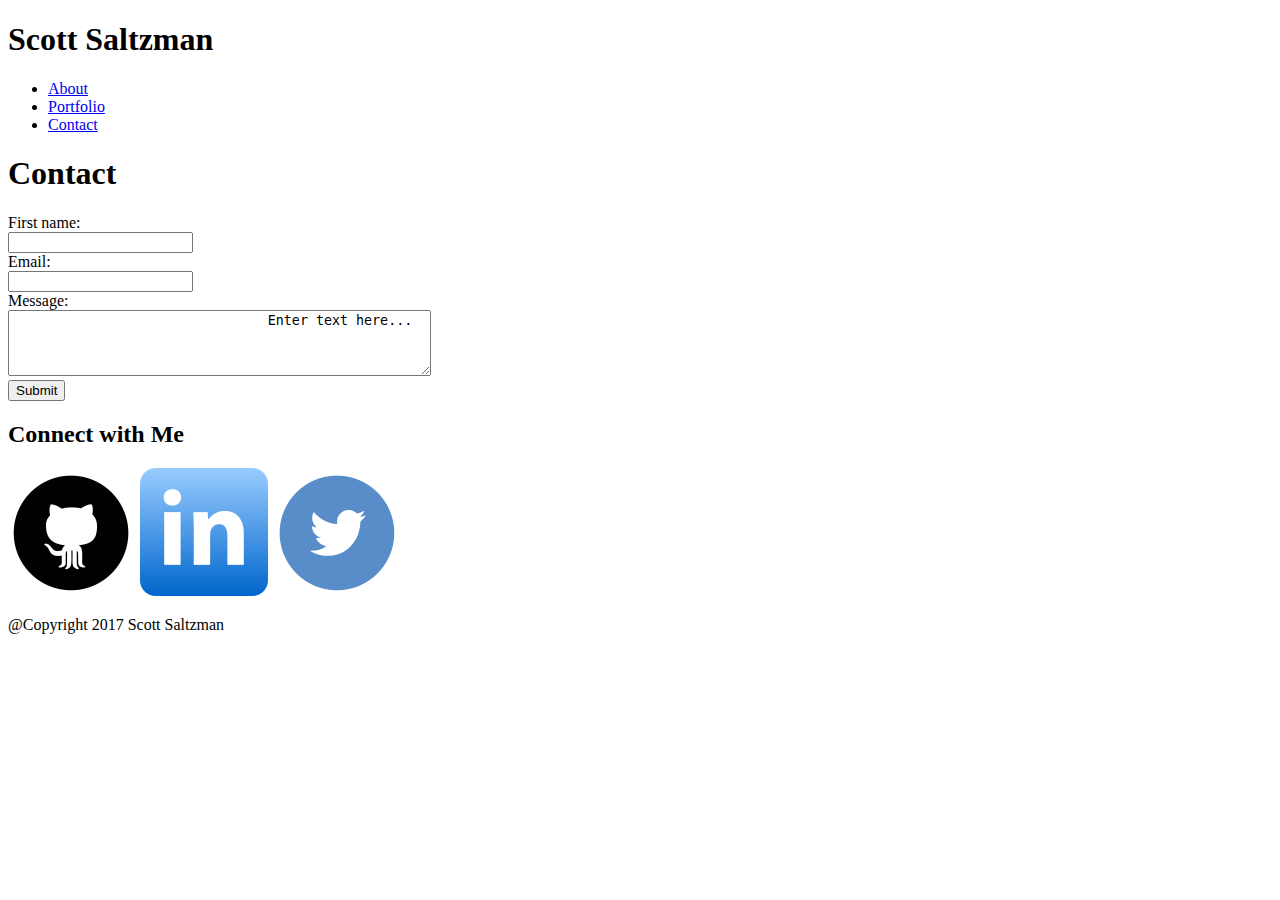
==== contact.html @ acd2eecf "html added for ccntact and portfolio" ====
<!DOCTYPE html>
<html>
<head>
	<title>Scott Saltzman</title>
	<meta charset="utf-8">
	<link rel="stylesheet" type="text/css" href="style.css">
</head>
<body>
	<header>
		<h1 class="logo">Scott Saltzman</h1>
		<nav>
			<ul>
				<li><a href="index.html">About</a></li>
				<li><a href="Portfolio.html">Portfolio</a></li>
				<li><a href="contact.html">Contact</a></li>
			</ul>
		</nav>
			
	</header>

	<main>

		<h1>Contact</h1>

			<form>
  				First name:<br>
  				<input type="text" name="firstname">
  				<br>
  				Email:<br>
  				<input type="text" name="lastname">
  				<br>
  				Message:<br>
  				<textarea rows="4" cols="50" name="comment" form="usrform">
				Enter text here...</textarea>
				<br>
				  <input type="submit" value="Submit">
			</form> 

			


	<div class="connect">

		<h2>Connect with Me</h2>
		<a class="social" href="https://github.com/Salty923" target="new"><img src="assets/images/github.png"></a> 
		<a class="social" href="https://www.linkedin.com/in/scott-saltzman-33949b56/" target="new"><img src="assets/images/linkedin.png"></a> 
		<a class="social" href="https://twitter.com/saltzman_scott" target="new"><img src="assets/images/twitter.png"></a> 

	</div>
		

	</main>
	
	<footer>
		<p class="foot">@Copyright 2017 Scott Saltzman</p>
	</footer>

</body>
</html>
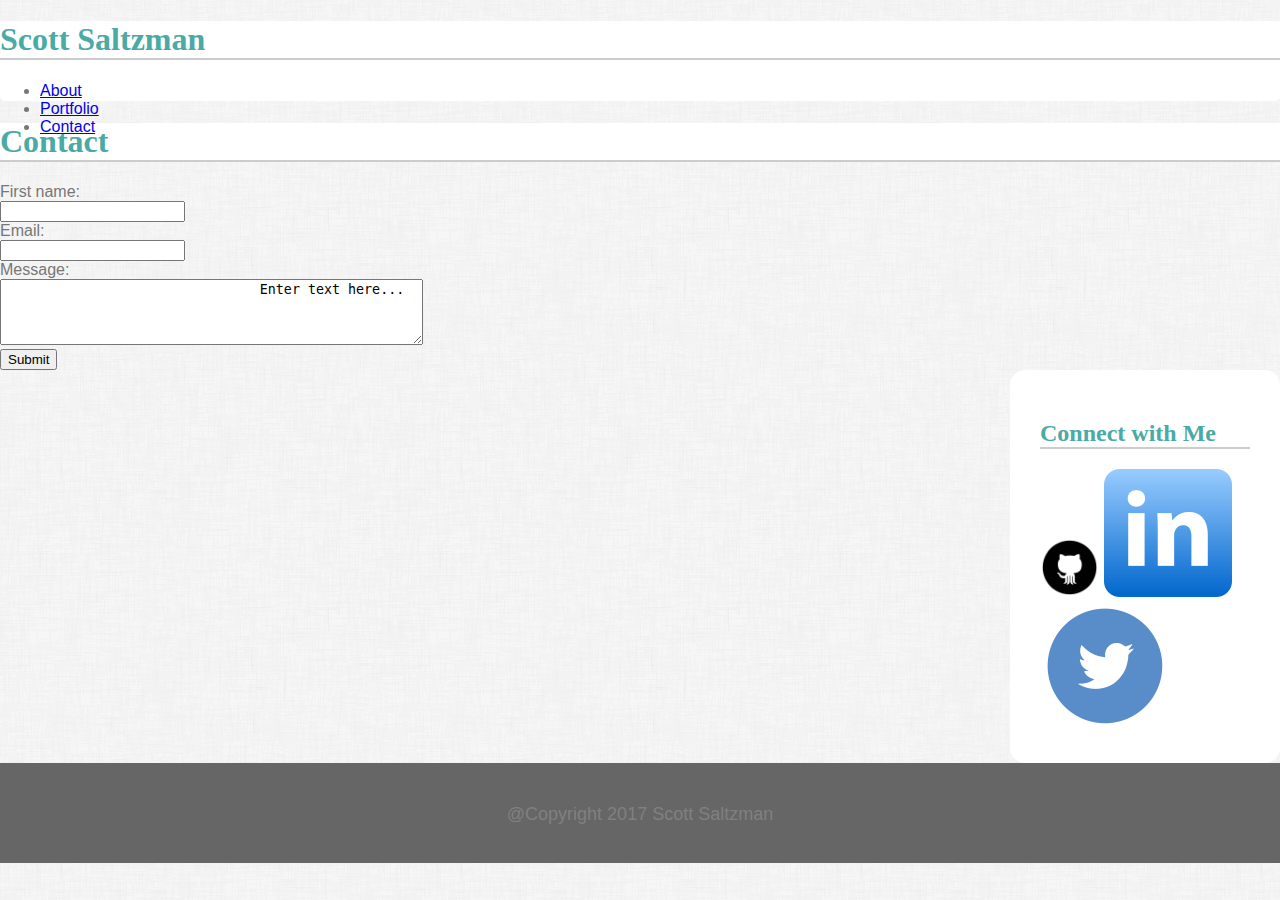
==== commit 3fc8a3eb: "css started for home page" ====
--- a/contact.html
+++ b/contact.html
@@ -3,9 +3,11 @@
 <head>
 	<title>Scott Saltzman</title>
 	<meta charset="utf-8">
-	<link rel="stylesheet" type="text/css" href="style.css">
+	<link rel="stylesheet" type="text/css" href="assets/css/style.css">
 </head>
 <body>
+
+
 	<header>
 		<h1 class="logo">Scott Saltzman</h1>
 		<nav>
@@ -42,7 +44,7 @@
 	<div class="connect">
 
 		<h2>Connect with Me</h2>
-		<a class="social" href="https://github.com/Salty923" target="new"><img src="assets/images/github.png"></a> 
+		<a href="https://github.com/Salty923" target="new"><img class="icon" src="assets/images/github.png"></a> 
 		<a class="social" href="https://www.linkedin.com/in/scott-saltzman-33949b56/" target="new"><img src="assets/images/linkedin.png"></a> 
 		<a class="social" href="https://twitter.com/saltzman_scott" target="new"><img src="assets/images/twitter.png"></a> 
 
--- a/assets/css/style.css
+++ b/assets/css/style.css
@@ -0,0 +1,146 @@
+html,body {
+  box-sizing: border-box;
+}
+*, *:before, *:after {
+  box-sizing: inherit;
+}
+
+body{
+	background-image: url("../images/dust.png");
+	color: #777777;
+	font-family: "Arial", "Helvetica Neue", Helvetica, sans-serif;
+	margin:0;
+}
+
+header{
+	height: 80px;
+	margin:0;
+	padding: 0;
+	background-color: #ffffff;
+	border-radius: 5px;
+}
+
+h1{
+	border-bottom:solid #cccccc 2px;
+	color: #4aaaa5;
+	background-color: #ffffff;
+	font-family: 'Georgia', Times, "Times_New_Roman", serif;
+}
+
+h2{
+	border-bottom:solid #cccccc 2px;
+	color: #4aaaa5;
+	background-color: #ffffff;
+	font-family: 'Georgia', Times, "Times_New_Roman", serif;
+}
+
+p{
+	font-size: 18px;
+	line-height: 1.5em;
+}
+
+footer{
+	background-color: #666666;
+	height: 100px;
+	clear: both;
+	text-align: center;
+
+}
+
+.clear{
+	clear: both;
+}
+
+.content{
+	width: 650px;
+	clear: both;
+	background-color: #ffffff;
+	border-radius: 15px;
+}
+
+.wrapper {
+	width: 960px;
+	margin-left: 100px;
+}
+
+#logo{
+	height: 80px;
+	float: left;
+	background-color: #4aaaa5;
+	color: #ffffff;
+	padding: 20px 20px 20px 20px;
+	margin-left: 100px;
+	border-radius: 15px;
+	margin-top: 0px;
+}
+
+.about{
+	border-radius: 15px;
+	padding: 10px 20px 5px 20px;
+}
+
+.nav_bar{
+	display: inline-block;
+	float: left;
+}
+
+.nav_bar a:hover{
+	color: blue;
+}
+
+.connect{
+	width: 270px;
+	background-color: white;
+	float: right;
+	padding: 30px;
+	border-radius: 15px;
+}
+
+.icon{
+	width: 60px;
+	height: 60px;
+	display: inline-block;
+}
+
+.icon img {
+	width: 100%;
+	height: auto;
+}
+
+.selfie {
+	width: 250px;
+	height: 250px;
+	float: left;
+	padding: 20px 20px 20px 20px;
+}
+
+.selfie img{
+	width: 100%;
+	/*max-width: 200px;*/
+	/*height:auto;*/
+	border-radius: 30px;
+}
+
+.bio{
+	padding: 0px 20px 0px 20px ;
+	/*width: 650px;*/
+/*	padding-right: 20px;
+*/}
+
+.left {
+	float: left;
+}
+
+.right{
+	float: right;
+}
+
+.text_center{
+	text-align: center;
+}
+
+.foot{
+	display: inline-block;
+	padding-top: 20px;
+	color: grey;
+}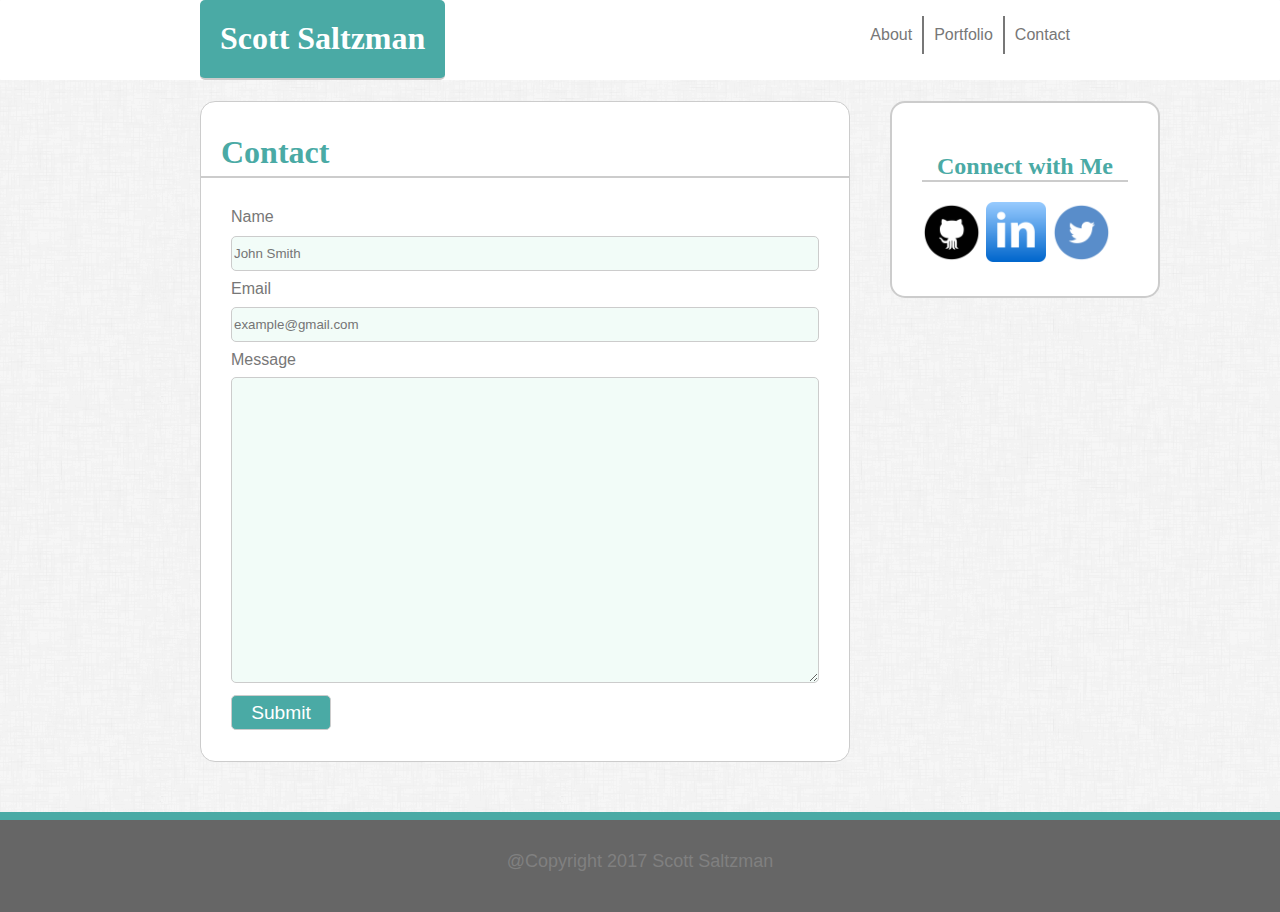
==== commit e4a6c840: "complete contact page" ====
--- a/contact.html
+++ b/contact.html
@@ -7,51 +7,64 @@
 </head>
 <body>
 
-
 	<header>
-		<h1 class="logo">Scott Saltzman</h1>
+		<h1 id="logo">Scott Saltzman</h1>
 		<nav>
-			<ul>
-				<li><a href="index.html">About</a></li>
+			<ul class="nav_bar">
+				<li style="border-right: solid #777777 2px"><a href="index.html">About</a></li>
 				<li><a href="Portfolio.html">Portfolio</a></li>
-				<li><a href="contact.html">Contact</a></li>
+				<li style="border-left: solid #777777 2px"><a href="contact.html">Contact</a></li>
 			</ul>
 		</nav>
 			
 	</header>
 
-	<main>
+<main>
 
-		<h1>Contact</h1>
+<div class="width">
+
+	<div class="content">
+
+			<h1 class="about">Contact</h1>
 
 			<form>
-  				First name:<br>
-  				<input type="text" name="firstname">
-  				<br>
-  				Email:<br>
-  				<input type="text" name="lastname">
-  				<br>
-  				Message:<br>
-  				<textarea rows="4" cols="50" name="comment" form="usrform">
-				Enter text here...</textarea>
-				<br>
-				  <input type="submit" value="Submit">
-			</form> 
+				Name<br>
+				<input type="text" placeholder="John Smith" name=""><br>
+				Email<br>
+				<input type="text" placeholder="example@gmail.com"name=""><br>
+				Message<br>
+				<textarea name="" rows="20" cols="60"></textarea><br>
+				<input class="submit" ="submit" value="Submit" name="">
 
-			
+			</form>
+		
 
+		
+	</div>
 
 	<div class="connect">
 
-		<h2>Connect with Me</h2>
-		<a href="https://github.com/Salty923" target="new"><img class="icon" src="assets/images/github.png"></a> 
-		<a class="social" href="https://www.linkedin.com/in/scott-saltzman-33949b56/" target="new"><img src="assets/images/linkedin.png"></a> 
-		<a class="social" href="https://twitter.com/saltzman_scott" target="new"><img src="assets/images/twitter.png"></a> 
+		<h2 class="text_center">Connect with Me</h2>
+
+		<div class="icon">
+			<a class="social" href="https://github.com/Salty923" target="new"><img alt="github logo" src="assets/images/github.png"></a> 
+		</div>
+
+		<div class="icon">
+			<a class="social" href="https://www.linkedin.com/in/scott-saltzman-33949b56/" target="new"><img alt="linkedin logo" src="assets/images/linkedin.png"></a> 
+		</div>
+		
+		<div class="icon">
+			<a class="social" href="https://twitter.com/saltzman_scott" target="new"><img alt="twitter logo" src="assets/images/twitter.png"></a> 
+		</div>
 
 	</div>
+</div>
 		
 
 	</main>
+
+</div>	
 	
 	<footer>
 		<p class="foot">@Copyright 2017 Scott Saltzman</p>
--- a/assets/css/style.css
+++ b/assets/css/style.css
@@ -12,12 +12,16 @@
 	margin:0;
 }
 
+li{
+	color: #777777;
+}
+
 header{
 	height: 80px;
 	margin:0;
 	padding: 0;
 	background-color: #ffffff;
-	border-radius: 5px;
+	border-radius: 1px;
 }
 
 h1{
@@ -44,7 +48,28 @@
 	height: 100px;
 	clear: both;
 	text-align: center;
+	border-top: solid #4aaaa5 8px;
+}
 
+input{
+	width: 100%;
+	height: 35px;
+	color:grey;
+	background-color: rgba(230,249,241,.5);
+	border-radius: 5px;
+	border:solid #cccccc 1px;
+}
+
+textarea{
+	width: 100%;
+	background-color: rgba(230,249,241,.5);
+	border-radius: 5px;
+	border:solid #cccccc 1px;
+}
+
+form{
+	padding: 0px 30px 30px 30px;
+	line-height: 2.2em;
 }
 
 .clear{
@@ -56,11 +81,14 @@
 	clear: both;
 	background-color: #ffffff;
 	border-radius: 15px;
+	margin-left: 200px;
+	margin-bottom: 50px;
+	float: left;
+	border:solid #cccccc 1px;
 }
 
-.wrapper {
-	width: 960px;
-	margin-left: 100px;
+.width{
+	width: 1160px;
 }
 
 #logo{
@@ -69,23 +97,38 @@
 	background-color: #4aaaa5;
 	color: #ffffff;
 	padding: 20px 20px 20px 20px;
-	margin-left: 100px;
-	border-radius: 15px;
-	margin-top: 0px;
+	margin-left: 200px;
+	border-radius: 5px;
+	margin-top: 0px;	
 }
 
 .about{
-	border-radius: 15px;
 	padding: 10px 20px 5px 20px;
 }
 
 .nav_bar{
+	position: relative;
 	display: inline-block;
+	vertical-align: middle;
+	margin-left: 375px;
+}
+
+.nav_bar li{
+	list-style-type: none;
 	float: left;
+	padding: 10px;
+	color: #777777;
+}
+
+.nav_bar a{
+	text-decoration: none;
+	color: #777777;
+	transition: color 1s;
 }
 
 .nav_bar a:hover{
-	color: blue;
+	color: #4aaaa5;
+
 }
 
 .connect{
@@ -94,6 +137,7 @@
 	float: right;
 	padding: 30px;
 	border-radius: 15px;
+	border:solid #cccccc 2px;
 }
 
 .icon{
@@ -122,10 +166,8 @@
 }
 
 .bio{
-	padding: 0px 20px 0px 20px ;
-	/*width: 650px;*/
-/*	padding-right: 20px;
-*/}
+	padding: 1px 20px 20px 20px ;
+}
 
 .left {
 	float: left;
@@ -135,12 +177,20 @@
 	float: right;
 }
 
+.submit{
+	width: 100px;
+	background-color: #4aaaa5;
+	color: #ffffff;
+	text-align: center;
+	font-size: 1.2em;
+}
+
 .text_center{
 	text-align: center;
 }
 
 .foot{
 	display: inline-block;
-	padding-top: 20px;
+	padding-top: 10px;
 	color: grey;
 }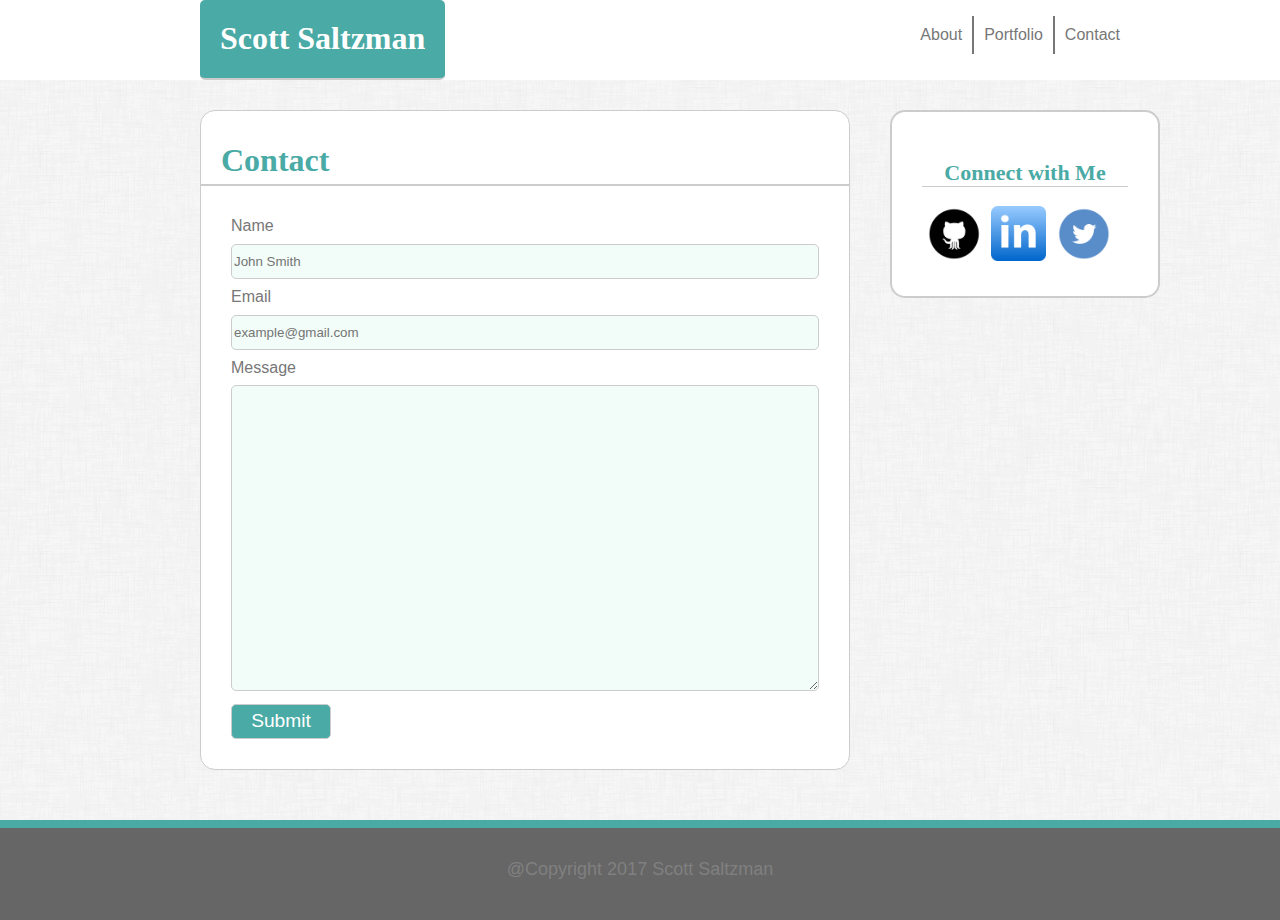
==== commit 0603dfae: "Fix html errors" ====
--- a/contact.html
+++ b/contact.html
@@ -7,15 +7,17 @@
 </head>
 <body>
 
-	<header>
-		<h1 id="logo">Scott Saltzman</h1>
-		<nav>
-			<ul class="nav_bar">
-				<li style="border-right: solid #777777 2px"><a href="index.html">About</a></li>
-				<li><a href="Portfolio.html">Portfolio</a></li>
-				<li style="border-left: solid #777777 2px"><a href="contact.html">Contact</a></li>
-			</ul>
-		</nav>
+<header>
+		<div class="top">
+			<h1 id="logo">Scott Saltzman</h1>
+			<nav>
+				<ul class="nav_bar">
+					<li style="border-right: solid #777777 2px"><a href="index.html">About</a></li>
+					<li><a href="Portfolio.html">Portfolio</a></li>
+					<li style="border-left: solid #777777 2px"><a href="contact.html">Contact</a></li>
+				</ul>
+			</nav>
+		</div>	
 			
 	</header>
 
@@ -29,12 +31,15 @@
 
 			<form>
 				Name<br>
-				<input type="text" placeholder="John Smith" name=""><br>
+				<input type="text" placeholder="John Smith" name="">
+				<br>
 				Email<br>
-				<input type="text" placeholder="example@gmail.com"name=""><br>
+				<input type="text" placeholder="example@gmail.com"name="">
+				<br>
 				Message<br>
-				<textarea name="" rows="20" cols="60"></textarea><br>
-				<input class="submit" ="submit" value="Submit" name="">
+				<textarea name="" rows="20" cols="60"></textarea>
+				<br>
+				<input class="submit" value="Submit" name="">
 
 			</form>
 		
@@ -63,8 +68,7 @@
 		
 
 	</main>
-
-</div>	
+	
 	
 	<footer>
 		<p class="foot">@Copyright 2017 Scott Saltzman</p>
--- a/assets/css/style.css
+++ b/assets/css/style.css
@@ -10,6 +10,8 @@
 	color: #777777;
 	font-family: "Arial", "Helvetica Neue", Helvetica, sans-serif;
 	margin:0;
+	display: flex;
+	flex-direction: column;
 }
 
 li{
@@ -18,7 +20,7 @@
 
 header{
 	height: 80px;
-	margin:0;
+	margin:0px 0px 30px 0px;
 	padding: 0;
 	background-color: #ffffff;
 	border-radius: 1px;
@@ -32,7 +34,8 @@
 }
 
 h2{
-	border-bottom:solid #cccccc 2px;
+	border-bottom:solid #cccccc 1px;
+	font-size: 22px;
 	color: #4aaaa5;
 	background-color: #ffffff;
 	font-family: 'Georgia', Times, "Times_New_Roman", serif;
@@ -70,6 +73,10 @@
 form{
 	padding: 0px 30px 30px 30px;
 	line-height: 2.2em;
+}
+
+.top{
+	width: 1130px;
 }
 
 .clear{
@@ -107,10 +114,9 @@
 }
 
 .nav_bar{
-	position: relative;
+	float: right;
 	display: inline-block;
 	vertical-align: middle;
-	margin-left: 375px;
 }
 
 .nav_bar li{
@@ -144,6 +150,7 @@
 	width: 60px;
 	height: 60px;
 	display: inline-block;
+	padding-left: 5px;
 }
 
 .icon img {
@@ -160,8 +167,6 @@
 
 .selfie img{
 	width: 100%;
-	/*max-width: 200px;*/
-	/*height:auto;*/
 	border-radius: 30px;
 }
 
@@ -183,6 +188,11 @@
 	color: #ffffff;
 	text-align: center;
 	font-size: 1.2em;
+	transition: background-color .5s;
+}
+
+.submit:hover{
+	background-color: green;
 }
 
 .text_center{
@@ -193,4 +203,44 @@
 	display: inline-block;
 	padding-top: 10px;
 	color: grey;
-}+}
+
+.p1{
+	float: left;
+	width: 50%;
+	height: auto;
+	padding: 30px;
+}
+
+.p1 img{
+	z-index: 100;
+	position: relative;
+	width: 100%;
+	border-radius: 15px;
+	border:solid #cccccc 1px;
+}
+
+.label{
+	position: relative;
+	top: 240px;
+	z-index: 200;
+	background-color: #4aaaa5;
+	height: 60px;
+	color: #ffffff;
+	text-align: center;
+	padding-top: 0.5px;
+}
+
+.stick{
+	position: sticky;
+}
+
+
+
+
+
+
+
+
+
+
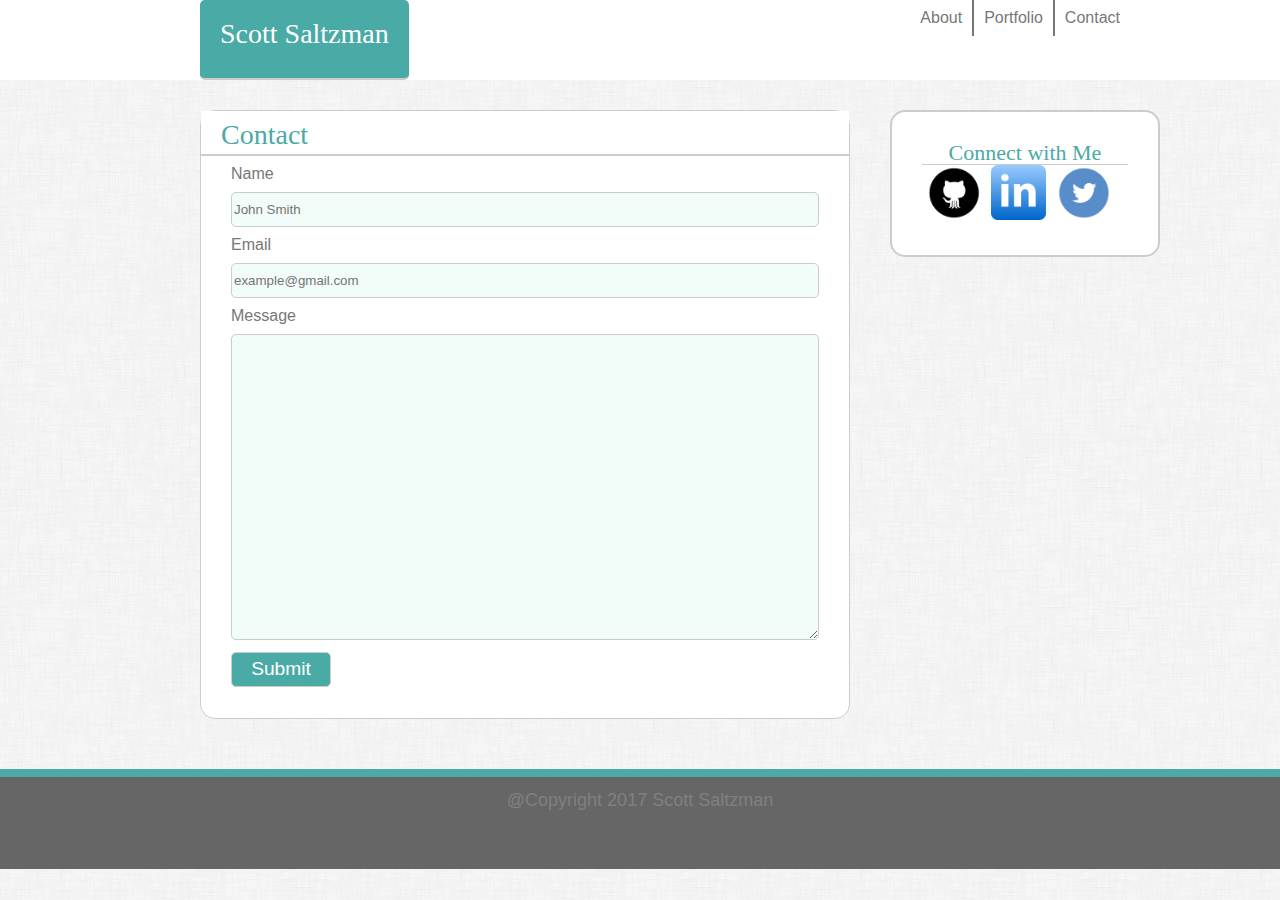
==== commit 9b0a77ba: "css reset" ====
--- a/contact.html
+++ b/contact.html
@@ -3,7 +3,8 @@
 <head>
 	<title>Scott Saltzman</title>
 	<meta charset="utf-8">
-	<link rel="stylesheet" type="text/css" href="assets/css/style.css">
+		<link rel="stylesheet" type="text/css" href="assets/css/reset.css">
+		<link rel="stylesheet" type="text/css" href="assets/css/style.css">
 </head>
 <body>
 
--- a/assets/css/style.css
+++ b/assets/css/style.css
@@ -1,5 +1,7 @@
 html,body {
   box-sizing: border-box;
+  height: 100%;
+  margin: 0;
 }
 *, *:before, *:after {
   box-sizing: inherit;
@@ -27,6 +29,7 @@
 }
 
 h1{
+	font-size: 28px;
 	border-bottom:solid #cccccc 2px;
 	color: #4aaaa5;
 	background-color: #ffffff;
@@ -34,6 +37,7 @@
 }
 
 h2{
+	font-size: 22px;
 	border-bottom:solid #cccccc 1px;
 	font-size: 22px;
 	color: #4aaaa5;
@@ -85,6 +89,7 @@
 
 .content{
 	width: 650px;
+	min-height: 100%;
 	clear: both;
 	background-color: #ffffff;
 	border-radius: 15px;
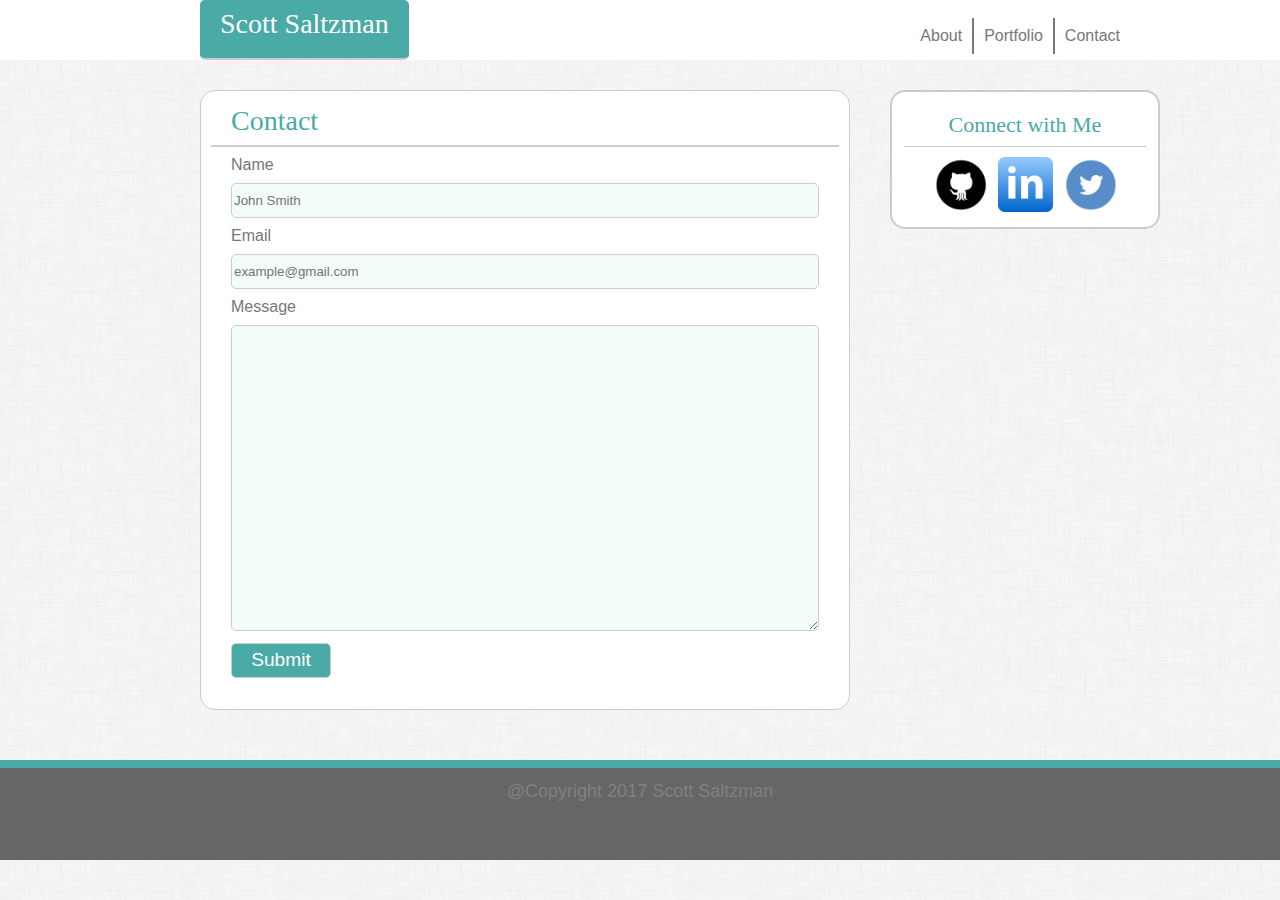
==== commit ae4f2001: "fix resets" ====
--- a/contact.html
+++ b/contact.html
@@ -52,16 +52,18 @@
 
 		<h2 class="text_center">Connect with Me</h2>
 
-		<div class="icon">
-			<a class="social" href="https://github.com/Salty923" target="new"><img alt="github logo" src="assets/images/github.png"></a> 
-		</div>
+		<div class="logos">
+			<div class="icon">
+				<a class="social" href="https://github.com/Salty923" target="new"><img alt="github logo" src="assets/images/github.png"></a> 
+			</div>
 
-		<div class="icon">
-			<a class="social" href="https://www.linkedin.com/in/scott-saltzman-33949b56/" target="new"><img alt="linkedin logo" src="assets/images/linkedin.png"></a> 
-		</div>
+			<div class="icon">
+				<a class="social" href="https://www.linkedin.com/in/scott-saltzman-33949b56/" target="new"><img alt="linkedin logo" src="assets/images/linkedin.png"></a> 
+			</div>
 		
-		<div class="icon">
-			<a class="social" href="https://twitter.com/saltzman_scott" target="new"><img alt="twitter logo" src="assets/images/twitter.png"></a> 
+			<div class="icon">
+				<a class="social" href="https://twitter.com/saltzman_scott" target="new"><img alt="twitter logo" src="assets/images/twitter.png"></a> 
+			</div>
 		</div>
 
 	</div>
--- a/assets/css/style.css
+++ b/assets/css/style.css
@@ -21,7 +21,7 @@
 }
 
 header{
-	height: 80px;
+	height: 60px;
 	margin:0px 0px 30px 0px;
 	padding: 0;
 	background-color: #ffffff;
@@ -104,24 +104,26 @@
 }
 
 #logo{
-	height: 80px;
+	height: 60px;
 	float: left;
 	background-color: #4aaaa5;
 	color: #ffffff;
-	padding: 20px 20px 20px 20px;
+	padding: 10px 20px 20px 20px;
 	margin-left: 200px;
 	border-radius: 5px;
 	margin-top: 0px;	
 }
 
 .about{
-	padding: 10px 20px 5px 20px;
+	margin: 6px 10px 0px 10px;
+	padding: 10px 20px 10px 20px;
 }
 
 .nav_bar{
 	float: right;
 	display: inline-block;
 	vertical-align: middle;
+	margin-top: 18px;
 }
 
 .nav_bar li{
@@ -146,7 +148,7 @@
 	width: 270px;
 	background-color: white;
 	float: right;
-	padding: 30px;
+	padding: 12px;
 	border-radius: 15px;
 	border:solid #cccccc 2px;
 }
@@ -161,6 +163,7 @@
 .icon img {
 	width: 100%;
 	height: auto;
+	margin-top: 10px;
 }
 
 .selfie {
@@ -176,7 +179,7 @@
 }
 
 .bio{
-	padding: 1px 20px 20px 20px ;
+	padding: 10px 20px 20px 20px ;
 }
 
 .left {
@@ -202,6 +205,7 @@
 
 .text_center{
 	text-align: center;
+	padding:10px;
 }
 
 .foot{
@@ -240,12 +244,16 @@
 	position: sticky;
 }
 
-
-
-
-
-
-
-
-
-
+.logos{
+	margin-left: 25px;
+}
+
+
+
+
+
+
+
+
+
+
